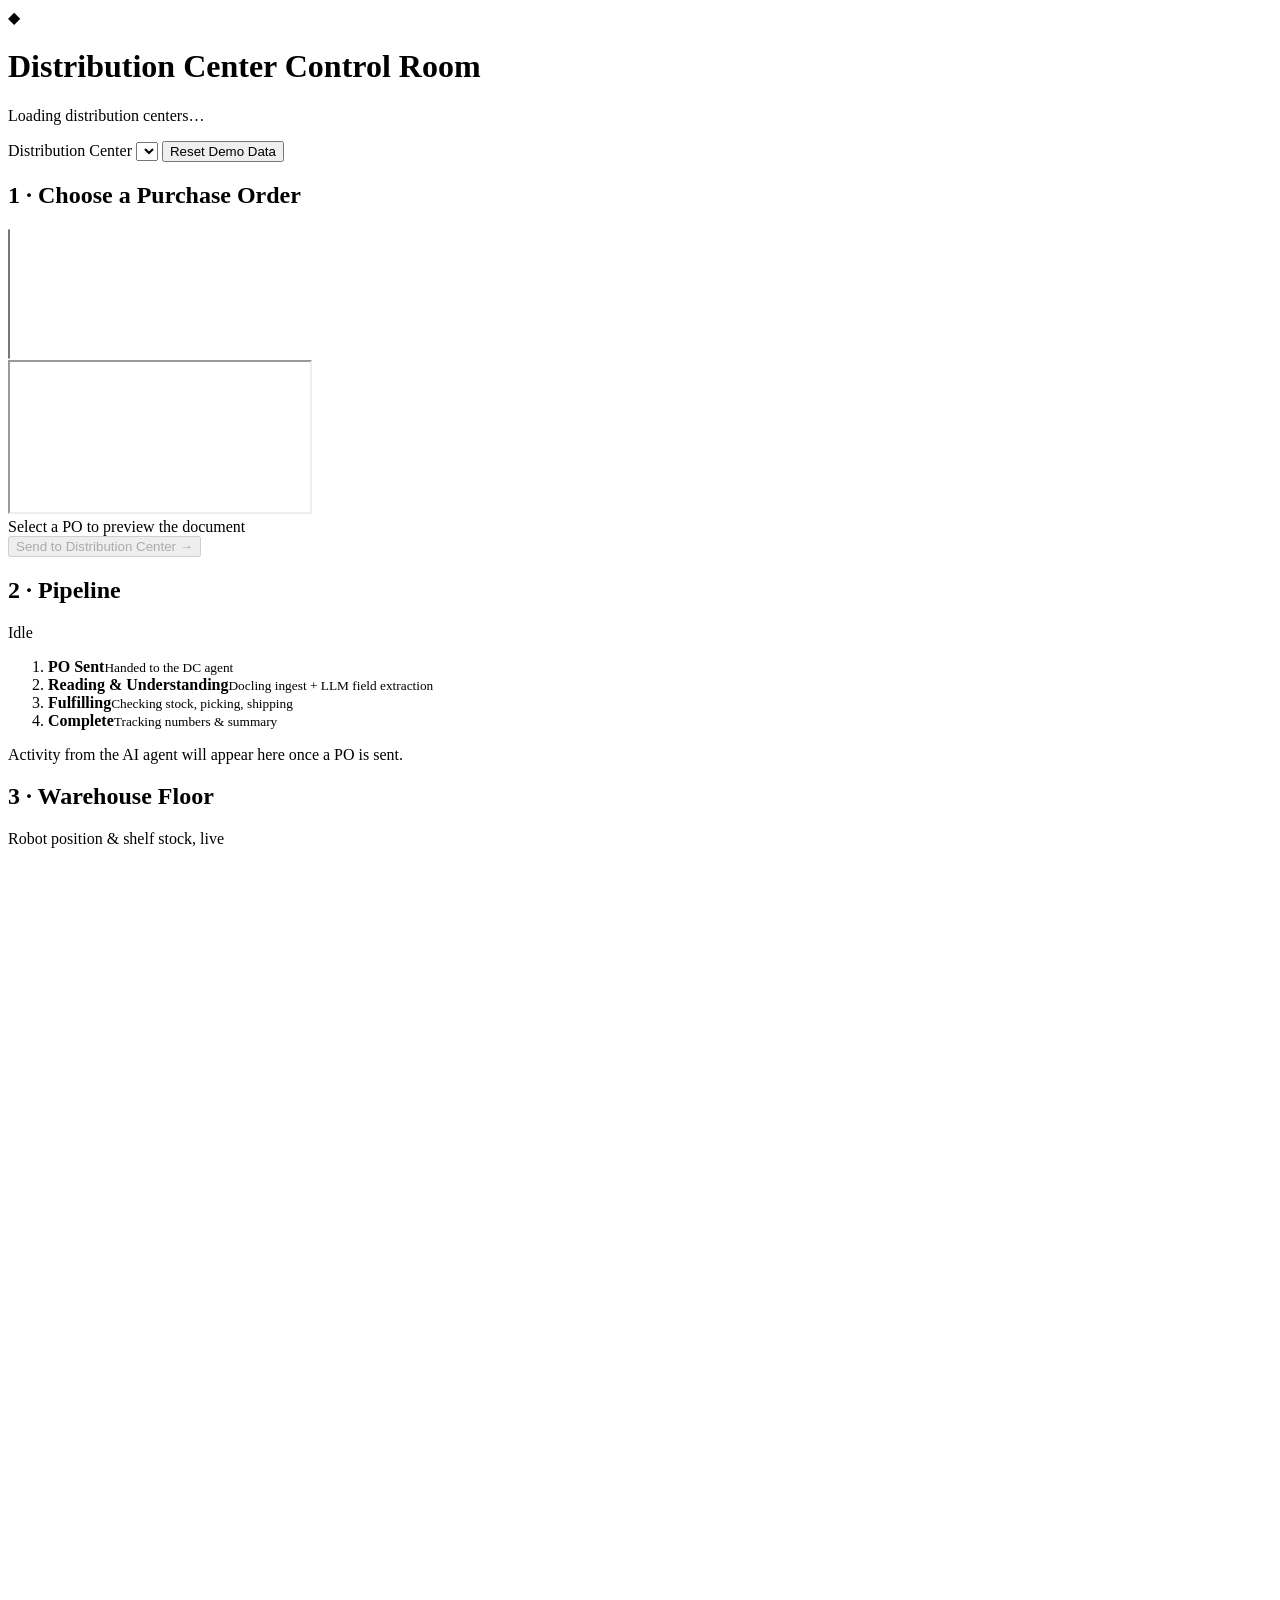
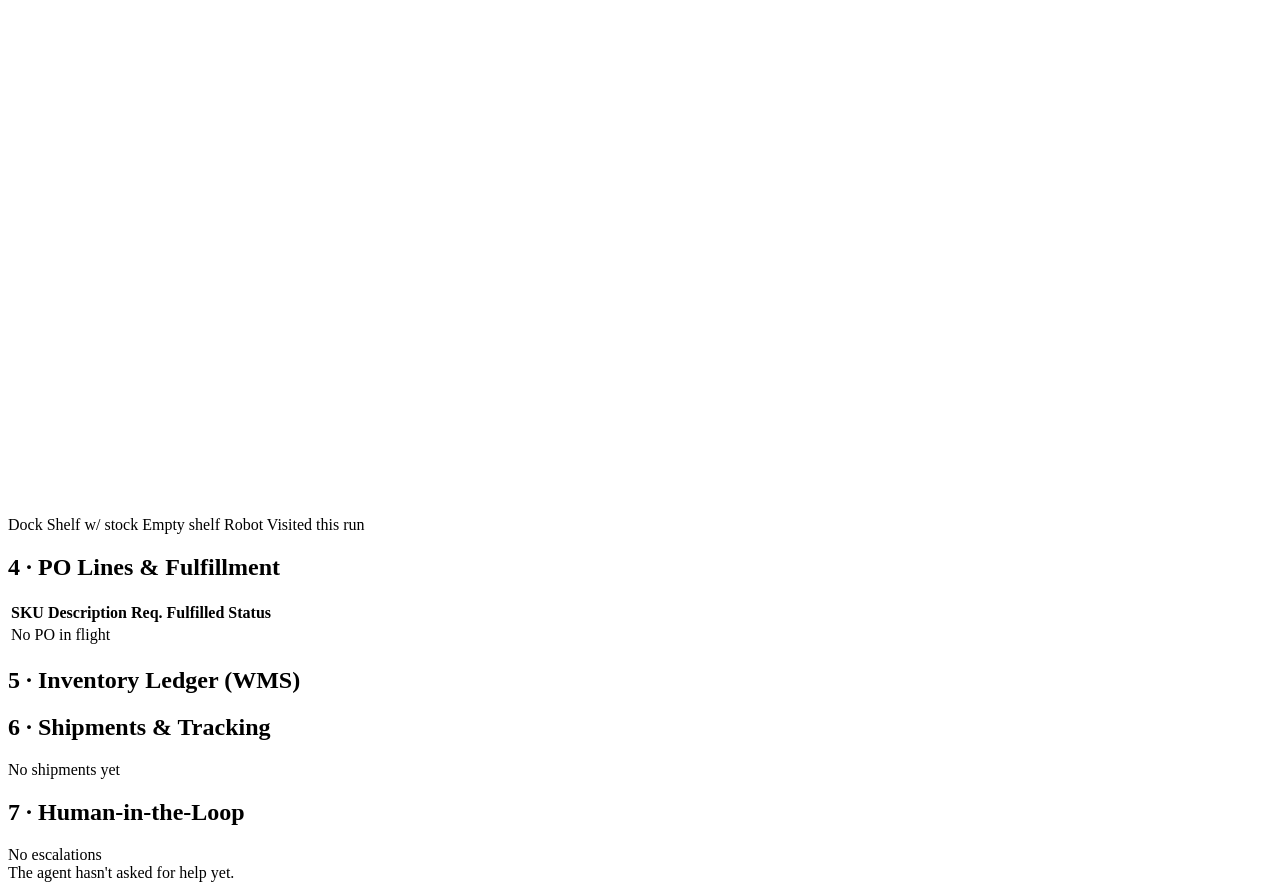
==== dashboard-api/src/static/index.html @ 21b07374 "added a ui to manage and view po process" ====
<!doctype html>
<html lang="en">
<head>
<meta charset="utf-8" />
<meta name="viewport" content="width=device-width, initial-scale=1" />
<title>Distribution Center Control Room</title>
<link rel="stylesheet" href="/static/styles.css" />
</head>
<body>
<div class="app">

  <header class="topbar">
    <div class="brand">
      <span class="brand-mark">◆</span>
      <div>
        <h1>Distribution Center Control Room</h1>
        <p id="dc-subtitle" class="subtitle">Loading distribution centers…</p>
      </div>
    </div>
    <div class="topbar-actions">
      <label class="field">
        <span>Distribution Center</span>
        <select id="dc-select"></select>
      </label>
      <button id="reset-btn" class="btn btn-ghost" title="Reset inventory, robot, and shipments to seed data">Reset Demo Data</button>
    </div>
  </header>

  <main class="layout">

    <section class="panel panel-po" id="po-panel">
      <div class="panel-head">
        <h2>1 · Choose a Purchase Order</h2>
      </div>
      <div class="po-picker">
        <select id="po-select" size="8"></select>
        <div class="po-preview">
          <iframe id="po-preview-frame" title="PO preview"></iframe>
          <div id="po-preview-empty" class="po-preview-empty">Select a PO to preview the document</div>
        </div>
      </div>
      <button id="send-btn" class="btn btn-primary" disabled>Send to Distribution Center →</button>
    </section>

    <section class="panel panel-pipeline" id="pipeline-panel">
      <div class="panel-head">
        <h2>2 · Pipeline</h2>
        <span id="run-status-badge" class="badge badge-idle">Idle</span>
      </div>
      <ol class="stepper" id="stepper">
        <li data-step="sent"><span class="step-dot"></span><div><strong>PO Sent</strong><small>Handed to the DC agent</small></div></li>
        <li data-step="reading"><span class="step-dot"></span><div><strong>Reading &amp; Understanding</strong><small>Docling ingest + LLM field extraction</small></div></li>
        <li data-step="fulfilling"><span class="step-dot"></span><div><strong>Fulfilling</strong><small>Checking stock, picking, shipping</small></div></li>
        <li data-step="done"><span class="step-dot"></span><div><strong>Complete</strong><small>Tracking numbers &amp; summary</small></div></li>
      </ol>
      <div class="activity-feed" id="activity-feed">
        <div class="activity-empty">Activity from the AI agent will appear here once a PO is sent.</div>
      </div>
    </section>

    <section class="panel panel-map" id="map-panel">
      <div class="panel-head">
        <h2>3 · Warehouse Floor</h2>
        <span class="hint">Robot position &amp; shelf stock, live</span>
      </div>
      <div class="map-wrap">
        <svg id="warehouse-svg" viewBox="0 0 100 100" preserveAspectRatio="xMidYMid meet"></svg>
      </div>
      <div class="map-legend">
        <span><i class="swatch swatch-dock"></i>Dock</span>
        <span><i class="swatch swatch-shelf"></i>Shelf w/ stock</span>
        <span><i class="swatch swatch-empty"></i>Empty shelf</span>
        <span><i class="swatch swatch-robot"></i>Robot</span>
        <span><i class="swatch swatch-visit"></i>Visited this run</span>
      </div>
    </section>

    <section class="panel panel-lines" id="lines-panel">
      <div class="panel-head">
        <h2>4 · PO Lines &amp; Fulfillment</h2>
      </div>
      <div id="po-header" class="po-header"></div>
      <table class="lines-table">
        <thead>
          <tr><th>SKU</th><th>Description</th><th>Req.</th><th>Fulfilled</th><th>Status</th></tr>
        </thead>
        <tbody id="lines-body">
          <tr><td colspan="5" class="empty-row">No PO in flight</td></tr>
        </tbody>
      </table>
    </section>

    <section class="panel panel-inventory" id="inventory-panel">
      <div class="panel-head">
        <h2>5 · Inventory Ledger (WMS)</h2>
      </div>
      <div class="ledger" id="ledger-body"></div>
    </section>

    <section class="panel panel-shipping" id="shipping-panel">
      <div class="panel-head">
        <h2>6 · Shipments &amp; Tracking</h2>
      </div>
      <div id="shipments-body" class="shipments-body">
        <div class="empty-row">No shipments yet</div>
      </div>
    </section>

    <section class="panel panel-hitl" id="hitl-panel">
      <div class="panel-head">
        <h2>7 · Human-in-the-Loop</h2>
        <span id="hitl-badge" class="badge badge-idle">No escalations</span>
      </div>
      <div id="hitl-body" class="hitl-body">
        <div class="empty-row">The agent hasn't asked for help yet.</div>
      </div>
    </section>

  </main>
</div>

<template id="tpl-activity-item">
  <div class="activity-item">
    <span class="activity-icon"></span>
    <div class="activity-text">
      <div class="activity-title"></div>
      <div class="activity-detail"></div>
    </div>
    <span class="activity-time"></span>
  </div>
</template>

<template id="tpl-help-request">
  <div class="help-card">
    <div class="help-question"></div>
    <div class="help-context"></div>
    <form class="help-form">
      <input type="text" placeholder="Type the supervisor's answer…" required />
      <button type="submit" class="btn btn-small">Resolve</button>
    </form>
    <div class="help-resolution"></div>
  </div>
</template>

<script src="/static/app.js"></script>
</body>
</html>
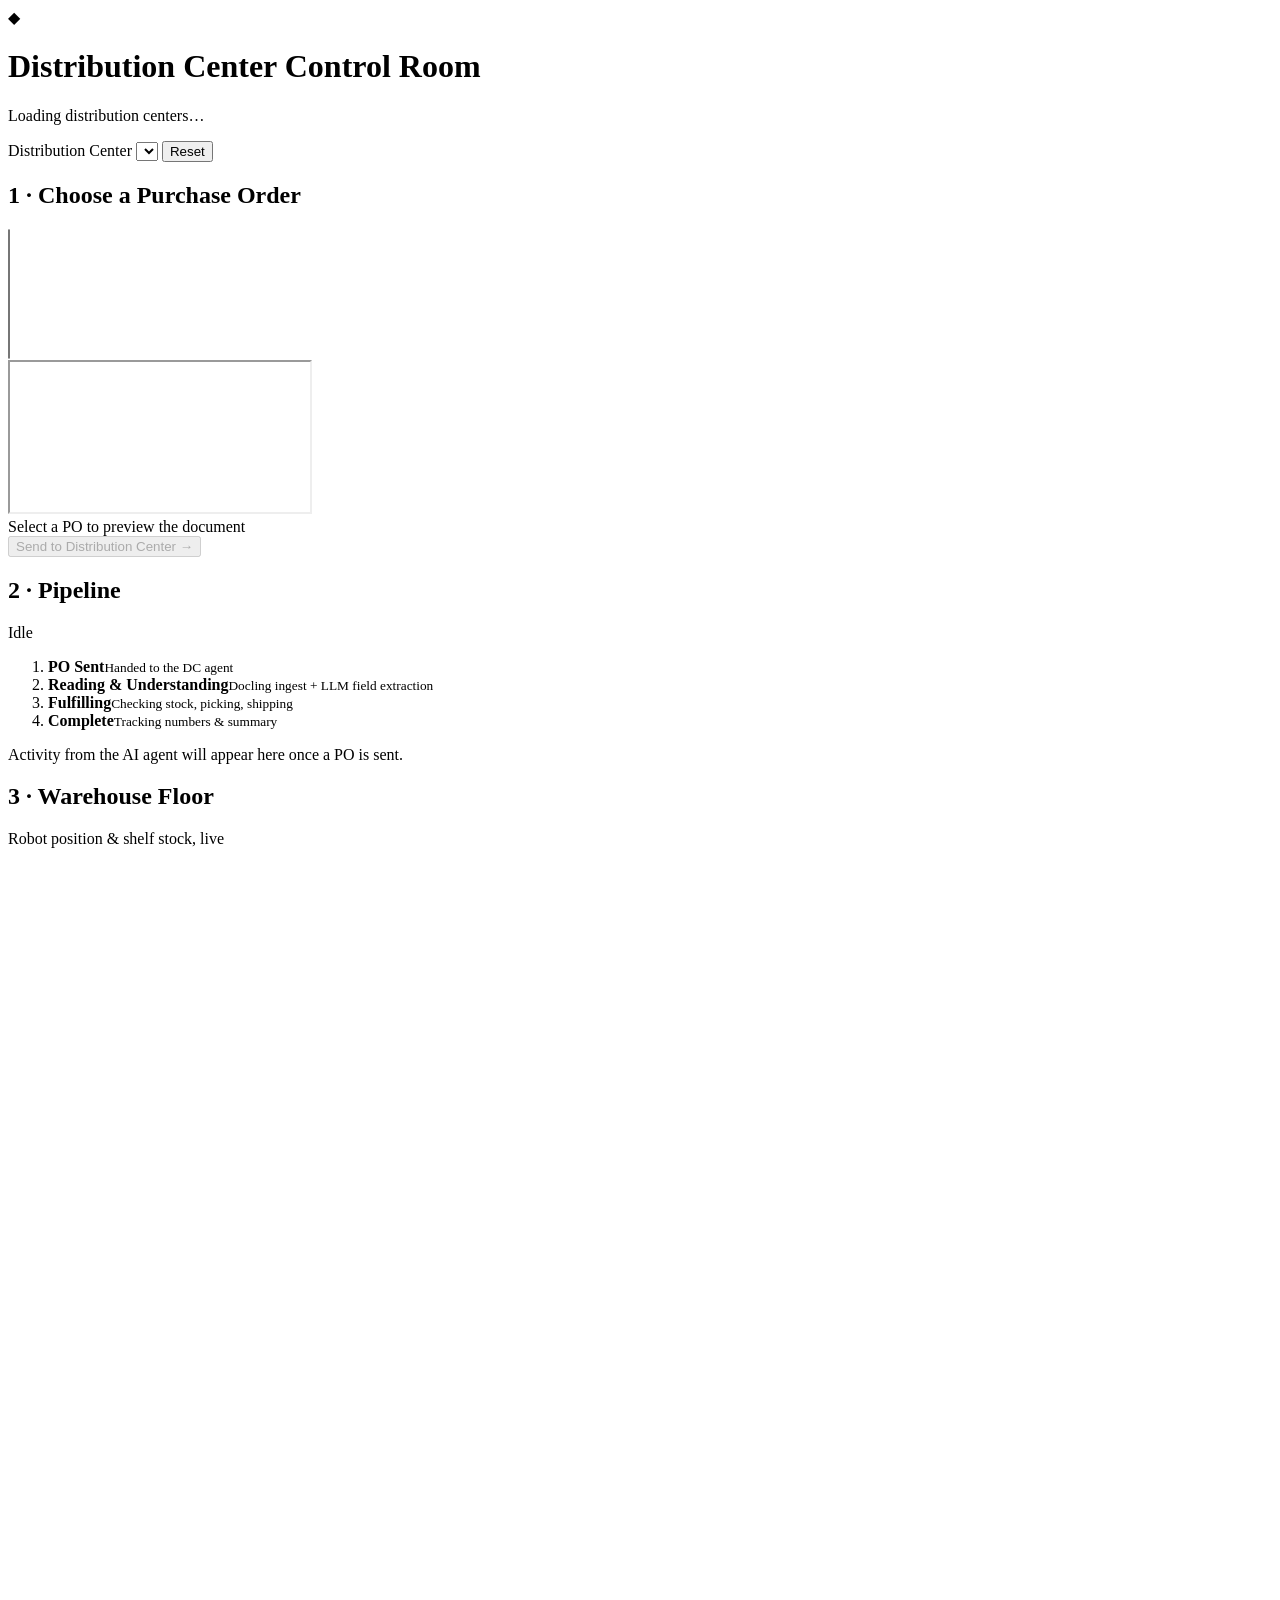
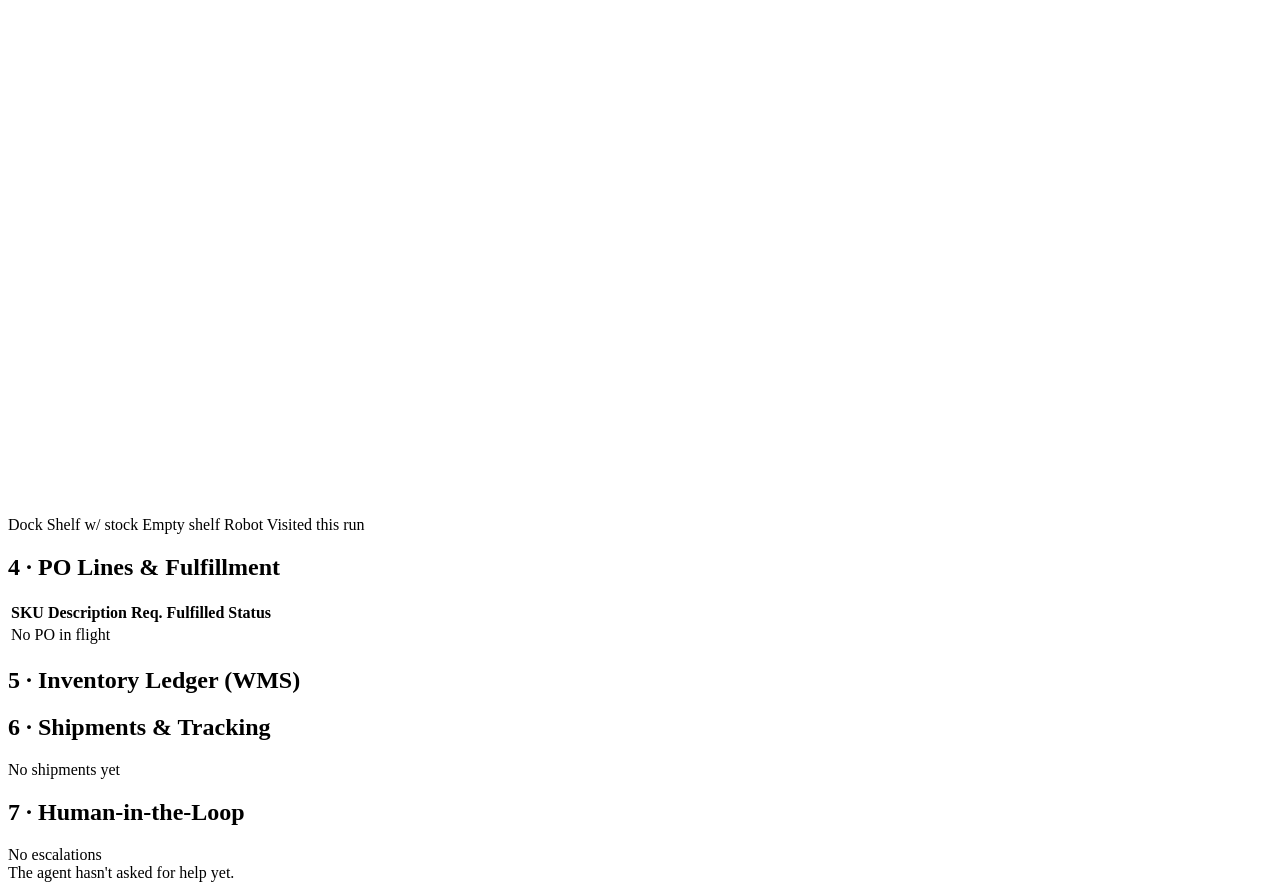
==== commit f1b32787: "fixed issues with reset" ====
--- a/dashboard-api/src/static/index.html
+++ b/dashboard-api/src/static/index.html
@@ -22,7 +22,7 @@
         <span>Distribution Center</span>
         <select id="dc-select"></select>
       </label>
-      <button id="reset-btn" class="btn btn-ghost" title="Reset inventory, robot, and shipments to seed data">Reset Demo Data</button>
+      <button id="reset-btn" class="btn btn-ghost" title="Reset inventory, robot, shipments, and pipeline state to a fresh launch">Reset</button>
     </div>
   </header>
 
